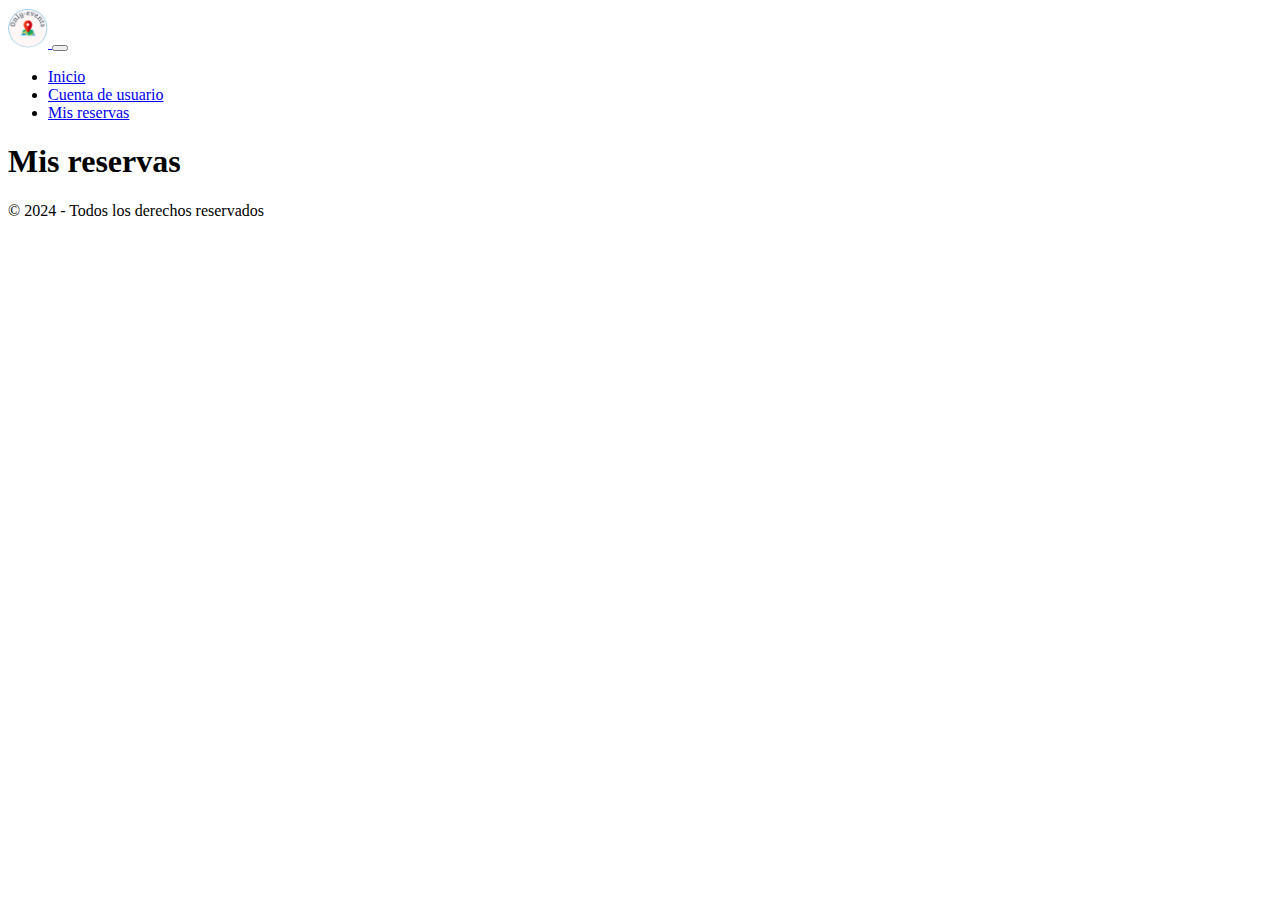
==== eventosReservados.html @ 06263f5b "vistas de eventos + vista de reservas" ====
<!DOCTYPE html>
<html lang="es">

<head>
    <meta charset="UTF-8">
    <meta name="viewport" content="width=device-width, initial-scale=1.0">
    <link href="https://cdn.jsdelivr.net/npm/bootstrap@5.3.2/dist/css/bootstrap.min.css" rel="stylesheet"
        integrity="sha384-T3c6CoIi6uLrA9TneNEoa7RxnatzjcDSCmG1MXxSR1GAsXEV/Dwwykc2MPK8M2HN" crossorigin="anonymous">
    <!-- Agrega el favicon -->
    <link rel="icon" type="image/png" href="img/logo_O_E.png">
    <script src="javascript/eventosReservador.js"></script>
    <title>Mis reservas</title>
</head>

<body class="bg-primary d-flex flex-column" style="min-height: 100vh;">
    <header>
        <nav class="navbar navbar-expand-sm navbar-light bg-light">
            <div class="container">
                <a class="navbar-brand me-3" href="#">
                    <img src="img/logo_O_E.png" alt="Logo de Mi Sitio" width="40" height="40" class="d-inline-block align-top">
                </a>
                <button class="navbar-toggler" type="button" data-bs-toggle="collapse" data-bs-target="#navbarNav"
                    aria-controls="navbarNav" aria-expanded="false" aria-label="Toggle navigation">
                    <span class="navbar-toggler-icon"></span>
                </button>
                <div class="collapse navbar-collapse justify-content-end" id="navbarNav">
                    <ul class="navbar-nav me-3">
                        <li class="nav-item active">
                            <a class="nav-link" href="vistaEventos.html">Inicio</a>
                        </li>
                        <li class="nav-item">
                            <a class="nav-link" href="#">Cuenta de usuario</a>
                        </li>
                        <li class="nav-item">
                            <a class="nav-link" href="#">Mis reservas</a>
                        </li>
                    </ul>
                </div>
            </div>
        </nav>
    </header>
    <main class="container d-flex justify-content-center m-auto flex-grow-1">
        <!-- Aquí va el contenido de la vista -->
        <section class="container">
            <h1 class="text-center text-white mt-3">Mis reservas</h1>
            <div id="cardsEventosReservados" class="d-flex justify-content-center flex-wrap"></div>
        </section>
    </main>
    <footer class="bg-secondary text-white text-center py-3">
        <div class="container">
            <p class="mb-0">© 2024 - Todos los derechos reservados</p>
        </div>
    </footer>
    <script src="https://cdn.jsdelivr.net/npm/bootstrap@5.3.2/dist/js/bootstrap.bundle.min.js"
        integrity="sha384-C6RzsynM9kWDrMNeT87bh95OGNyZPhcTNXj1NW7RuBCsyN/o0jlpcV8Qyq46cDfL"
        crossorigin="anonymous"></script>
    
</body>

</html>
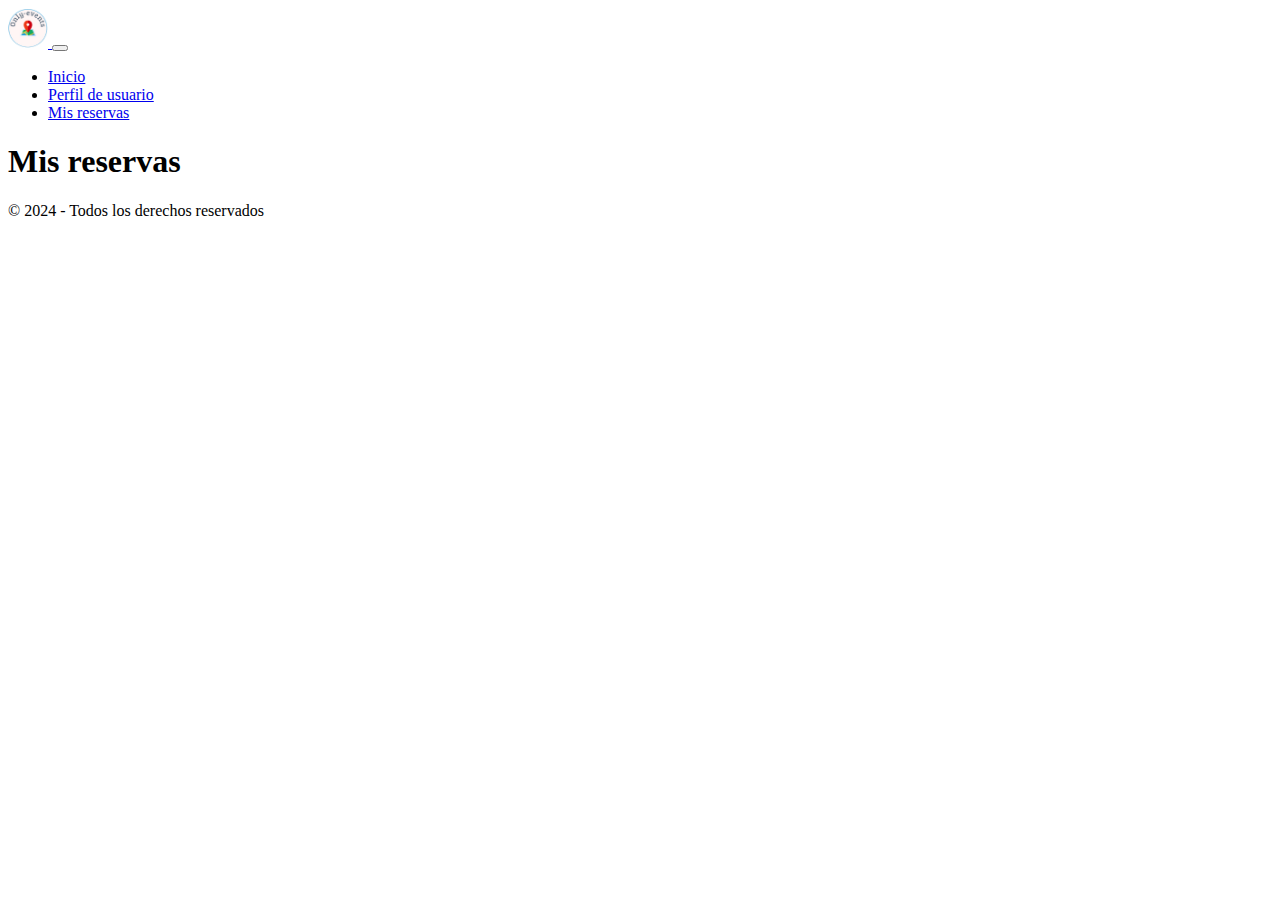
==== commit efccbb4a: "Se añade mt-3 a la foto del usuario" ====
--- a/eventosReservados.html
+++ b/eventosReservados.html
@@ -29,7 +29,7 @@
                             <a class="nav-link" href="vistaEventos.html">Inicio</a>
                         </li>
                         <li class="nav-item">
-                            <a class="nav-link" href="#">Cuenta de usuario</a>
+                            <a class="nav-link" href="vistaCuentaUsuario.html">Perfil de usuario</a>
                         </li>
                         <li class="nav-item">
                             <a class="nav-link" href="#">Mis reservas</a>
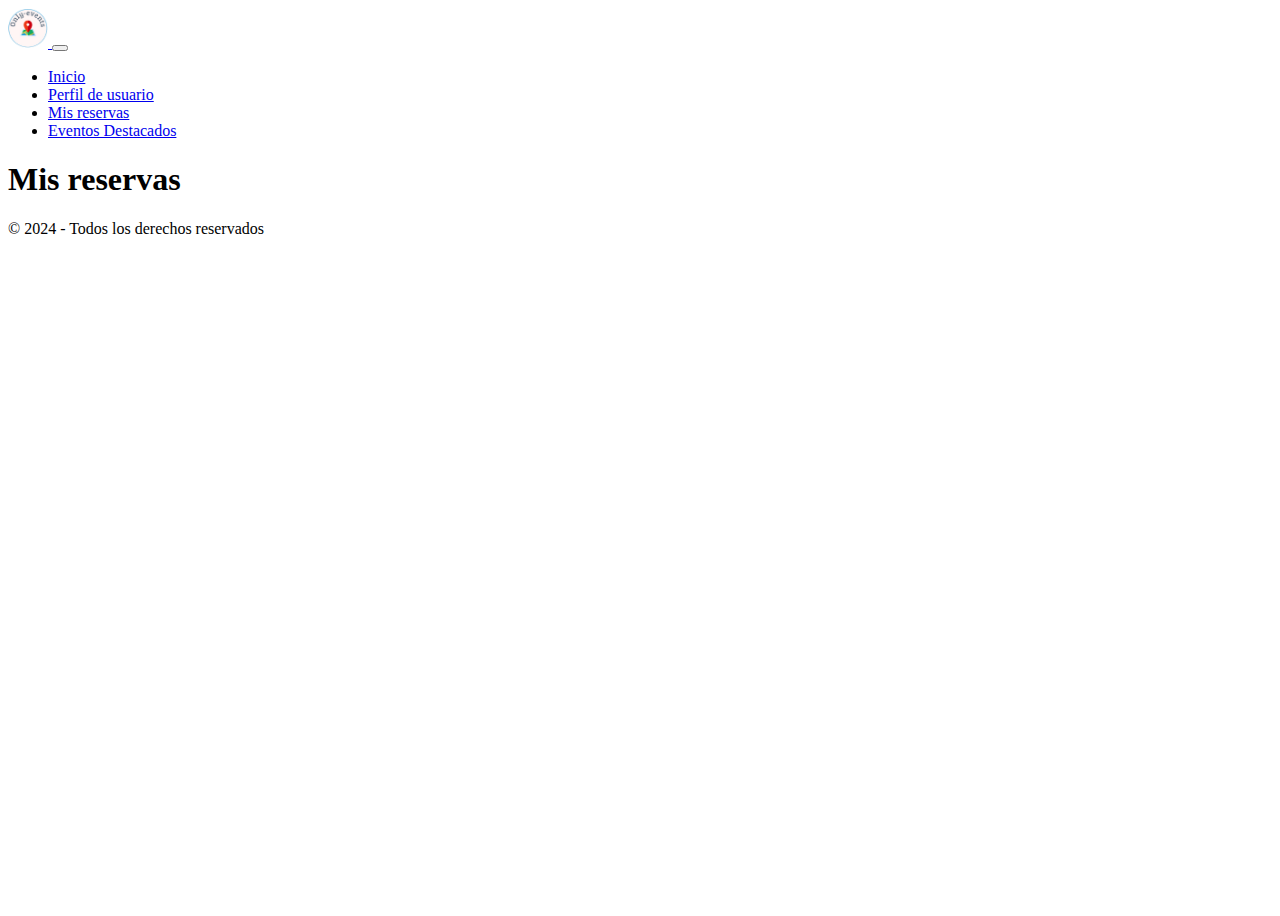
==== commit 870cd27a: "se agrega la opción eventos destacados en la barra de navegación" ====
--- a/eventosReservados.html
+++ b/eventosReservados.html
@@ -34,6 +34,9 @@
                         <li class="nav-item">
                             <a class="nav-link" href="#">Mis reservas</a>
                         </li>
+                        <li class="nav-item">
+                            <a class="nav-link" href="vistaEventos.html">Eventos Destacados</a>
+                        </li>
                     </ul>
                 </div>
             </div>
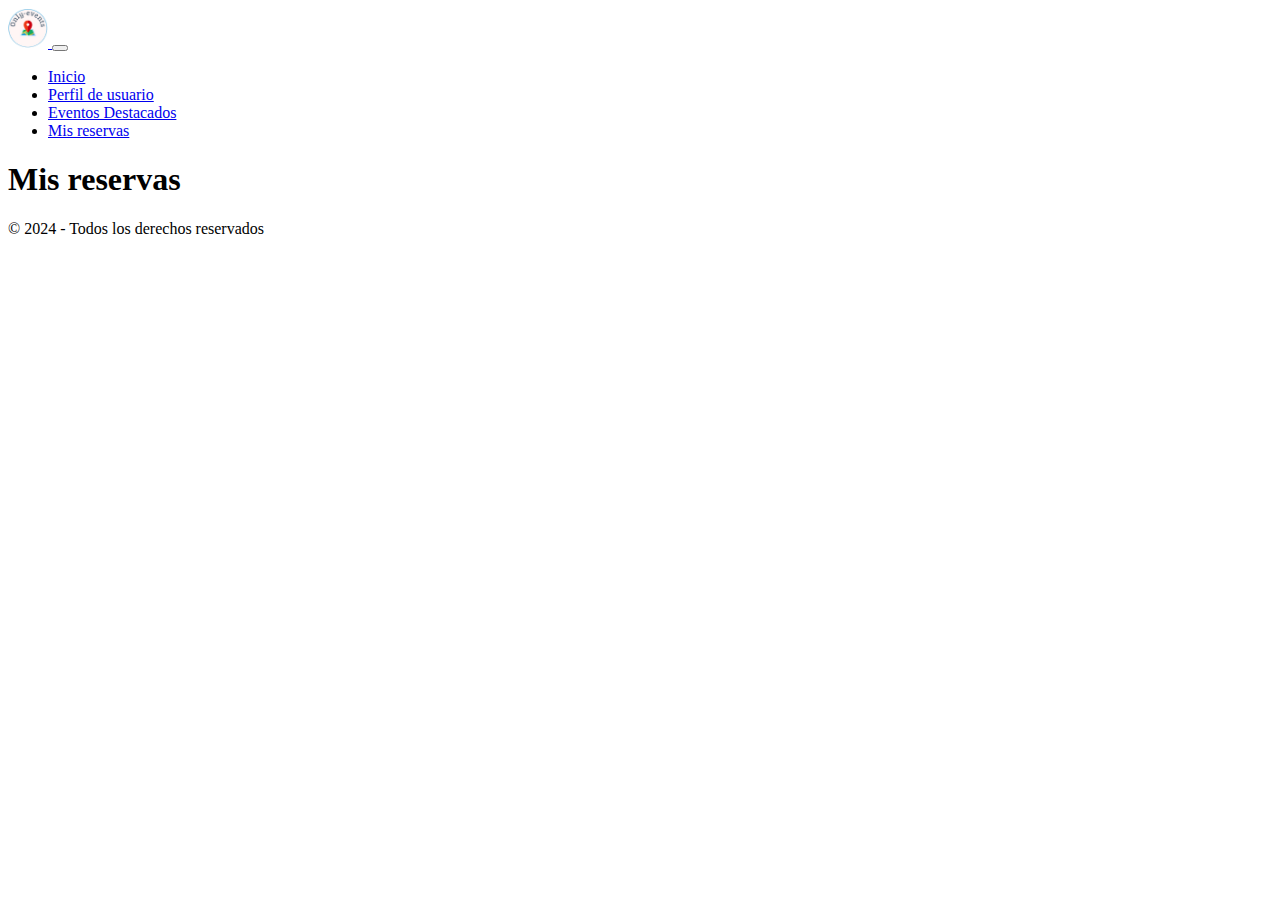
==== commit d1f23741: "ordenación de las opciones del navbar" ====
--- a/eventosReservados.html
+++ b/eventosReservados.html
@@ -32,11 +32,12 @@
                             <a class="nav-link" href="vistaCuentaUsuario.html">Perfil de usuario</a>
                         </li>
                         <li class="nav-item">
+                            <a class="nav-link" href="vistaEventos.html">Eventos Destacados</a>
+                        </li>
+                        <li class="nav-item">
                             <a class="nav-link" href="#">Mis reservas</a>
                         </li>
-                        <li class="nav-item">
-                            <a class="nav-link" href="vistaEventos.html">Eventos Destacados</a>
-                        </li>
+                        
                     </ul>
                 </div>
             </div>
